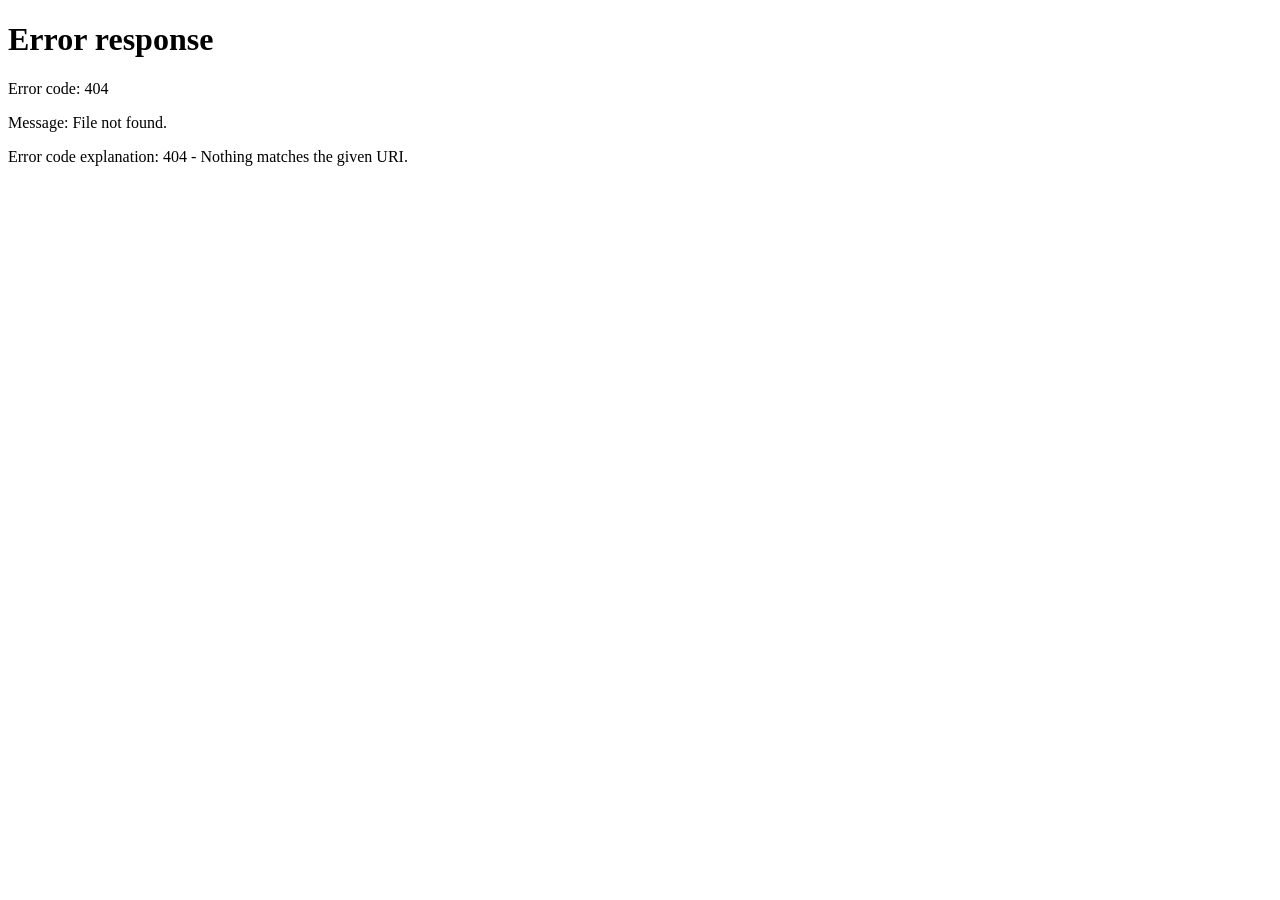
==== embed/index.html @ 6d72c2a0 "Create index.html" ====
<!doctype html>
<html lang="ko">
<head>
  <meta charset="utf-8">
  <meta name="viewport" content="width=device-width, initial-scale=1">
  <title>USISI Profile Embed</title>
  <style>
    html, body, iframe {
      width: 100%;
      height: 100%;
      margin: 0;
      border: 0;
      overflow: hidden;
      background: transparent;
    }

    iframe { display: block; }
  </style>
</head>
<body>
  <iframe
    title="우시시 프로필"
    src="/profile/"
    sandbox="allow-scripts allow-same-origin allow-forms allow-popups allow-popups-to-escape-sandbox"
    credentialless
    allow="autoplay; fullscreen"
    referrerpolicy="no-referrer"
  ></iframe>
</body>
</html>
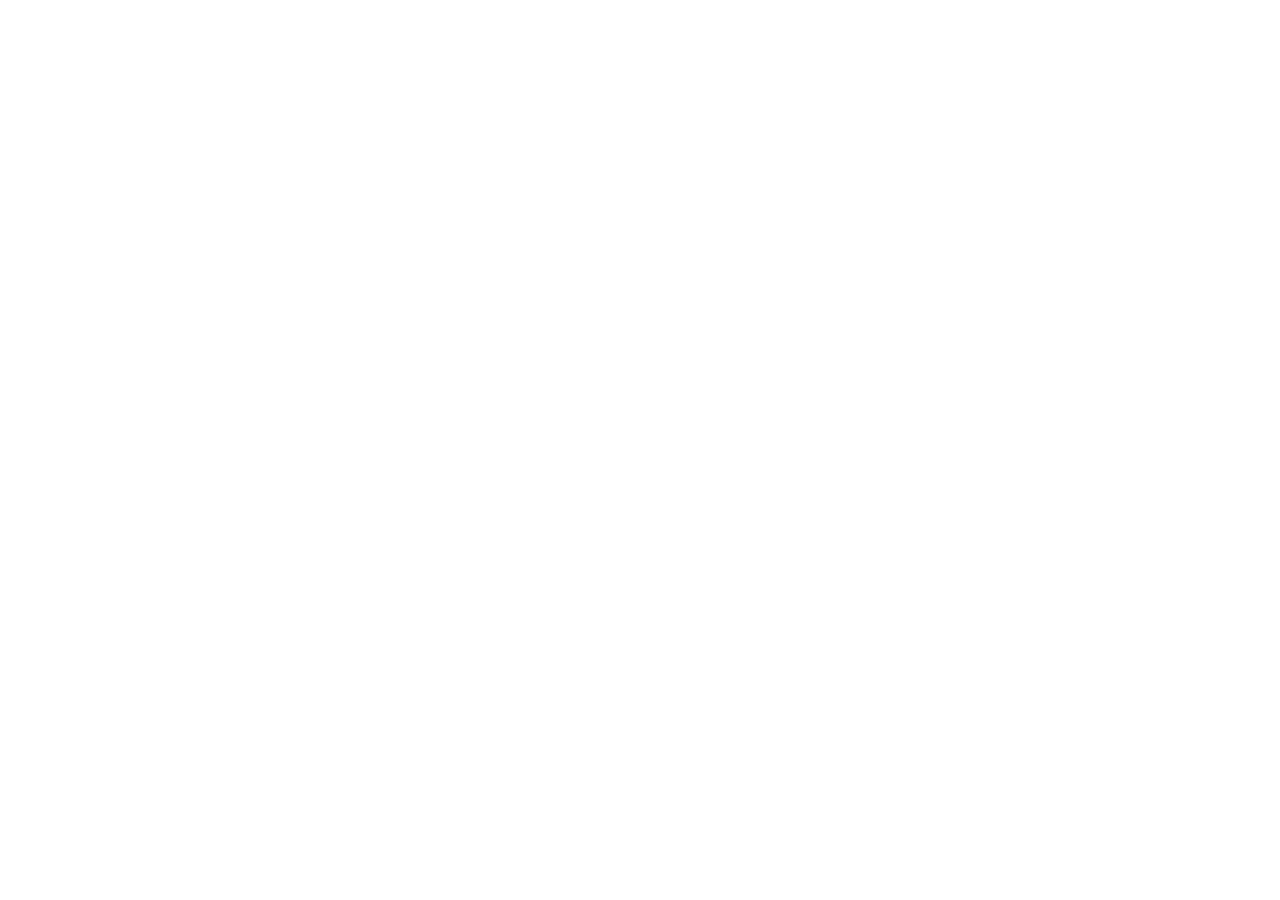
==== commit 27987767: "Update index.html" ====
--- a/embed/index.html
+++ b/embed/index.html
@@ -2,29 +2,28 @@
 <html lang="ko">
 <head>
   <meta charset="utf-8">
-  <meta name="viewport" content="width=device-width, initial-scale=1">
+  <meta name="viewport" content="width=device-width,initial-scale=1">
   <title>USISI Profile Embed</title>
   <style>
-    html, body, iframe {
-      width: 100%;
-      height: 100%;
-      margin: 0;
-      border: 0;
-      overflow: hidden;
-      background: transparent;
+    html,body,iframe {
+      width:100%;
+      height:100%;
+      margin:0;
+      border:0;
+      overflow:hidden;
+      background:transparent;
     }
-
-    iframe { display: block; }
+    iframe { display:block; }
   </style>
 </head>
 <body>
   <iframe
     title="우시시 프로필"
-    src="/profile/"
-    sandbox="allow-scripts allow-same-origin allow-forms allow-popups allow-popups-to-escape-sandbox"
+    sandbox="allow-scripts"
     credentialless
-    allow="autoplay; fullscreen"
+    allow="autoplay"
     referrerpolicy="no-referrer"
+    src="https://usisi.pages.dev/profile/index.html"
   ></iframe>
 </body>
 </html>
